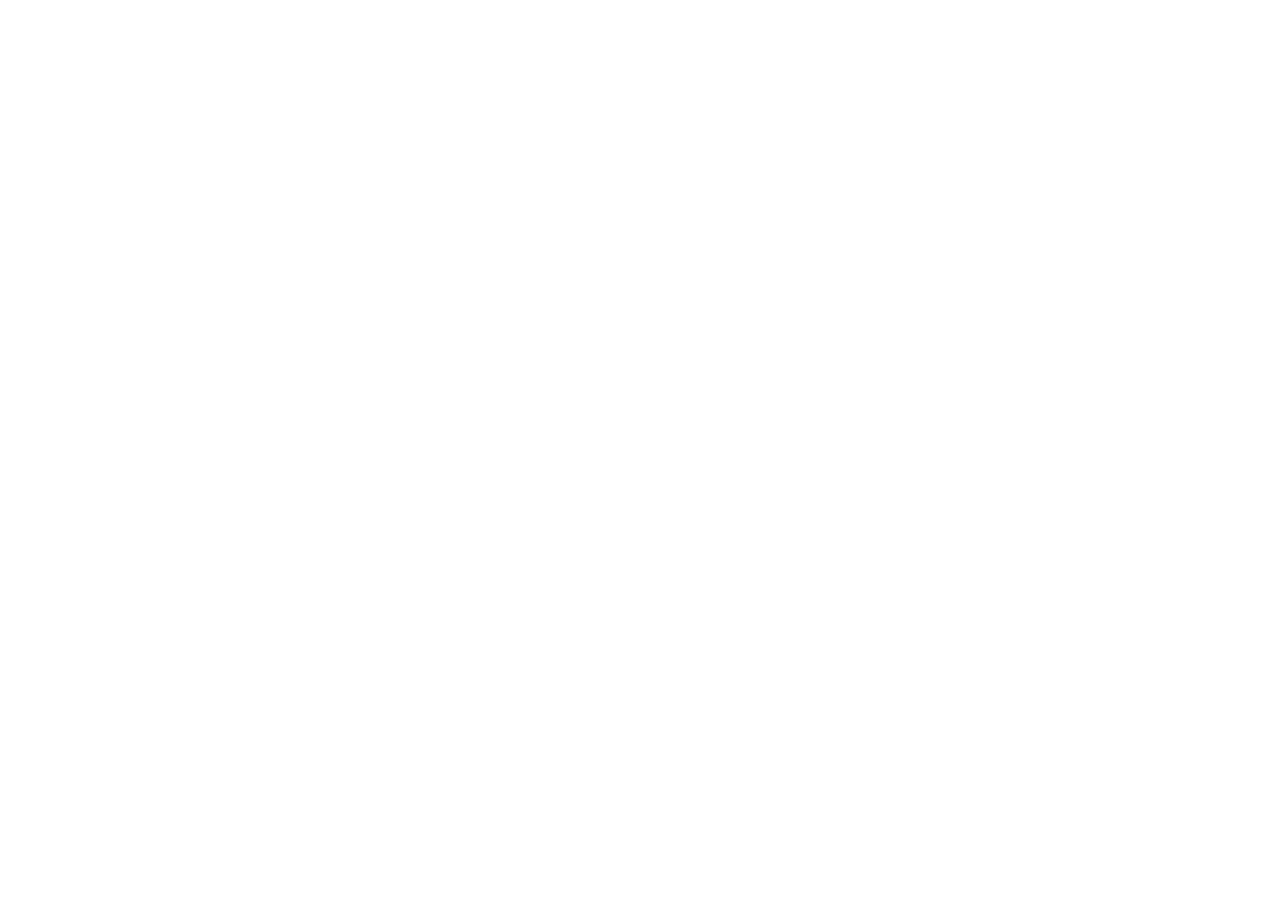
==== index.html @ b10eb0ac "Home page setup" ====
<!DOCTYPE html>
<html lang="en">
<head>
    <meta charset="UTF-8">
    <meta name="viewport" content="width=device-width, initial-scale=1.0">
    <title>Document</title>
</head>
<body>
    
</body>
</html>
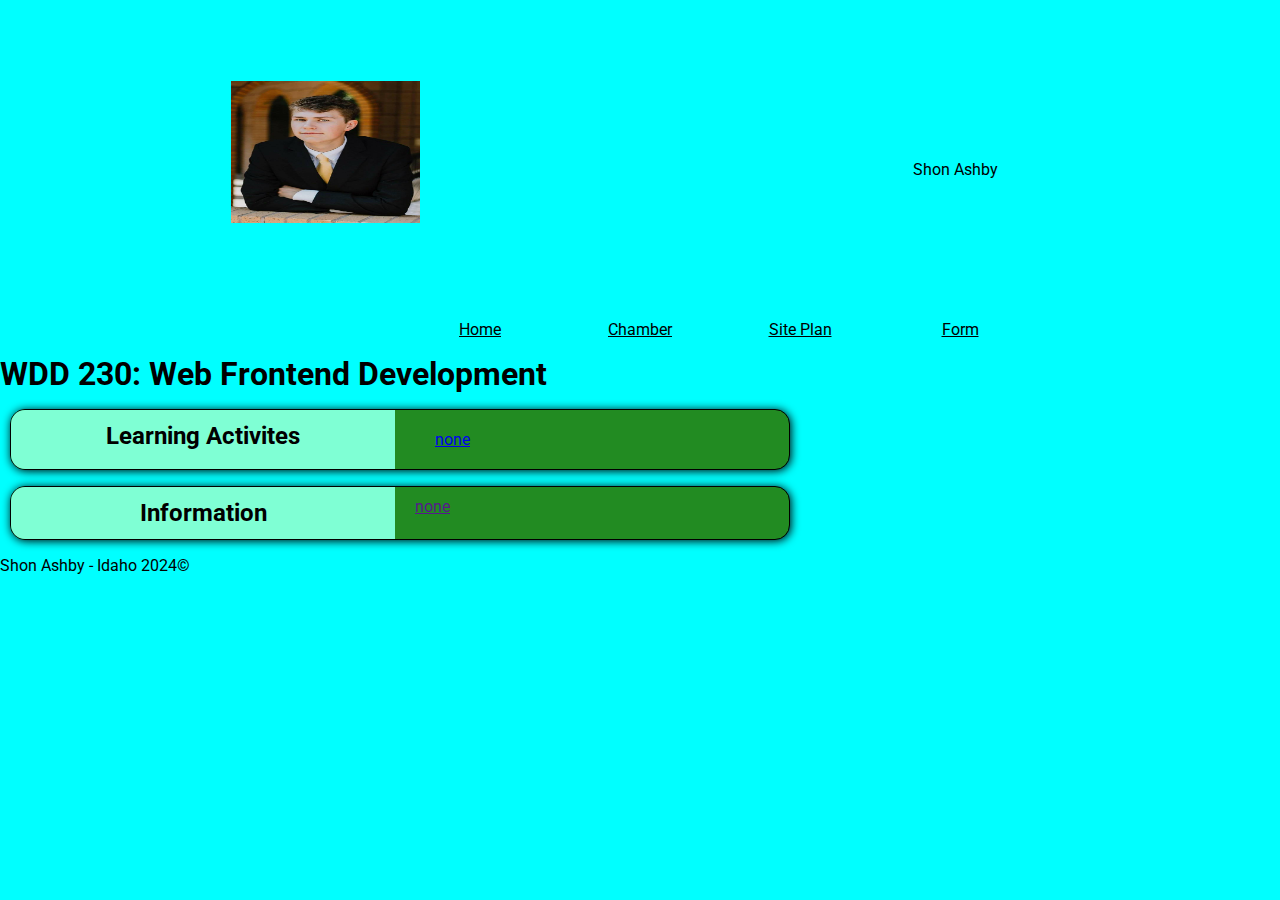
==== commit 5aa3f629: "finished home page stuff, maybe" ====
--- a/index.html
+++ b/index.html
@@ -3,9 +3,51 @@
 <head>
     <meta charset="UTF-8">
     <meta name="viewport" content="width=device-width, initial-scale=1.0">
-    <title>Document</title>
+    <title>Shon Ashby - WDD 230 - Web Frontend Development</title>
+    <meta name="Author" content="Shon Ashby" />
+    <meta name="Description" content="This is the home page portal for the course for assigned projects for the WDD 230 - Web Fronted Development class, maintained and created by Shon Ashby." />
+    <link rel="preconnect" href="https://fonts.googleapis.com">
+    <link rel="preconnect" href="https://fonts.gstatic.com" crossorigin>
+    <link href="https://fonts.googleapis.com/css2?family=Roboto:ital,wght@0,100;0,300;0,400;0,500;0,700;0,900;1,100;1,300;1,400;1,500;1,700;1,900&display=swap" rel="stylesheet">
+    <link href="styles/base.css" rel="stylesheet">
+    <link href="styles/larger.css" rel="stylesheet">
 </head>
 <body>
-    
+    <header>
+        <img src="images/myphoto.JPG" alt="Shon Ashby">
+        <p><span style="color: black;">Shon Ashby</span></p>
+    </header>
+    <nav>
+         <ul>
+            <li>
+                <li><a href="index.html">Home</a></li>
+                <li><a href="#">Chamber</a></li>
+                <li><a href="#">Site Plan</a></li>
+                <li><a href="#">Form</a></li>
+            </li>
+        </ul>
+    </nav>
+    <main>
+        <h1>WDD 230: Web Frontend Development</h1>
+        <div class="parent">
+        <section class="card">
+            <h2>Learning Activites</h2>
+            <ul>
+                <li>
+                    <li><a href="#">none</a></li>
+                </li>
+            </ul>
+        </section>
+        <section class="card">
+            <h2>Information</h2>
+            <a href="">none</a>
+        </section>
+        </div>
+    </main>
+    <footer>
+        <p>Shon Ashby - Idaho 2024&copy;</p>
+        <p id="lastModified"></p>
+    </footer>
+    <script src="scripts/getDates.js"></script>
 </body>
 </html>--- a/styles/base.css
+++ b/styles/base.css
@@ -0,0 +1,83 @@
+* {
+    margin: 0;
+    padding: 0;
+    box-sizing: border-box;
+}
+
+body {
+    font-family: 'Roboto';
+    background-color: aqua;
+}
+
+header {
+    padding: 10px;
+    align-items: center;
+    display: grid;
+    grid-template-columns: 1fr 1fr;
+}
+
+header img {
+    height: 50%;
+    width: 30%;
+    display: flex;
+    margin: 0 auto;
+    grid-column: 1/2;
+}
+
+header p {
+    text-align: center;
+    padding-top: 35px;
+    color: black;
+    font-size: medium;
+    grid-column: 2/3;
+}
+
+nav {
+    margin: 0 auto;
+    max-width: 800px;
+}
+
+nav ul {
+    list-style-type: none;
+}
+
+nav a {
+    color: black;
+    display: block;
+    text-align: center;
+    padding: 1rem;
+}
+
+.parent {
+    margin: 10px;
+}
+
+.parent .card {
+    border: 1px solid black;
+    background-color: forestgreen;
+    border-radius: 15px;
+    overflow: hidden;
+    margin: 1rem 0;
+}
+
+.parent h2 {
+    background-color: aquamarine;
+    color: black;
+    display: block;
+    text-align: center;
+    padding: .75rem 0;
+}
+
+.parent ul {
+    padding: 20px;
+    list-style-type: none;
+}
+
+.parent a {
+    padding: 10px;
+}
+
+main {
+    max-width: 800px;
+    align-items: center;
+}--- a/styles/larger.css
+++ b/styles/larger.css
@@ -0,0 +1,20 @@
+@media only screen and (min-width: 48rem) {
+    .card {
+        display: grid;
+        grid-template-columns: 1fr 1fr;
+        column-gap: 10px;
+    }
+
+    .parent section{
+        box-shadow: 1px 1px 10px black;
+    }
+
+
+    nav ul {
+        display: flex;
+    }
+
+    nav ul li {
+        flex: 1 1 100%;
+    }
+}